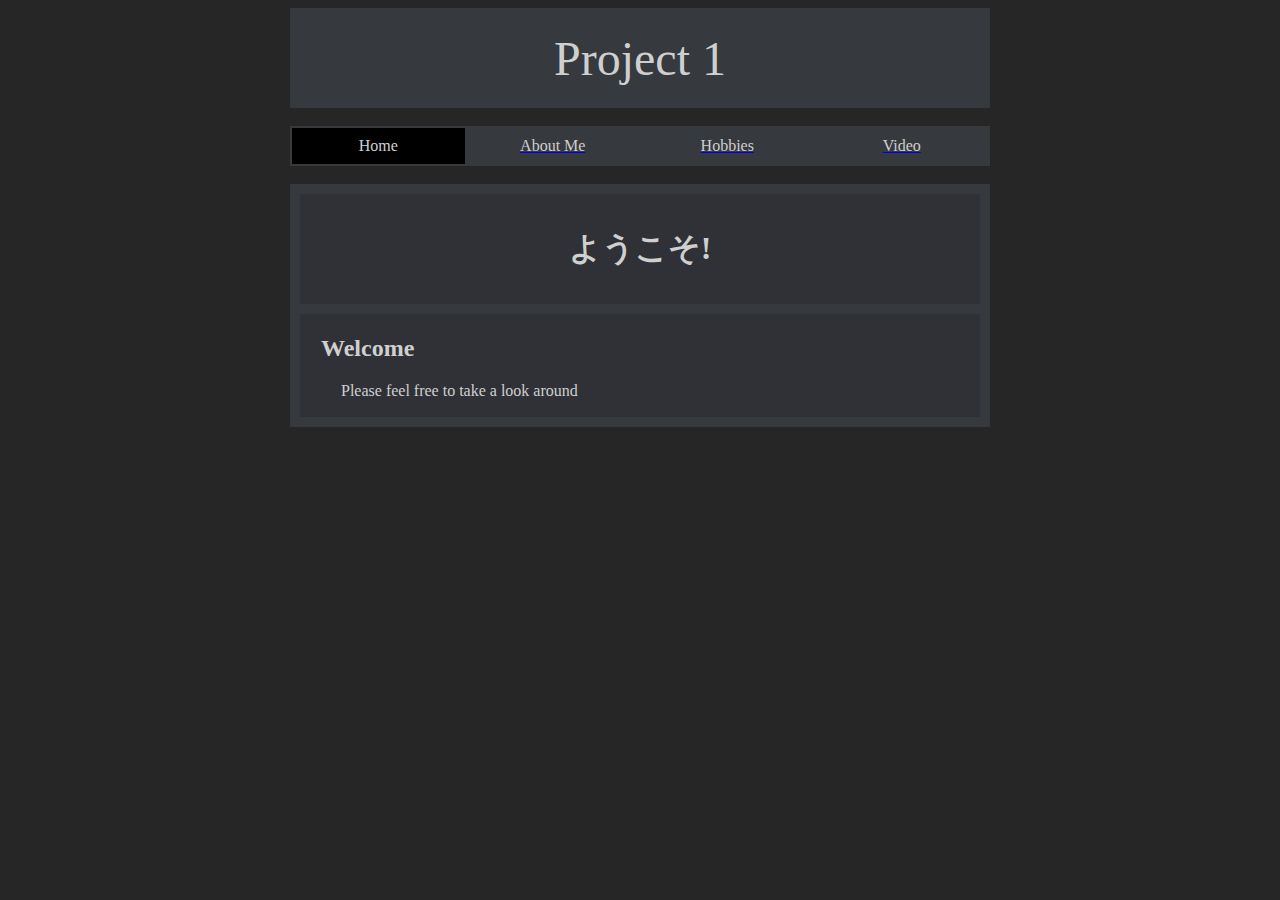
==== index.html @ b98e43f6 "Add files via upload" ====
<!DOCTYPE html>
<html lang="en">
	
	<head>
		<title>Home</title>
	</head>
	
	<body bgcolor="#262626">
	
		<div align="center">
			<table width="700px" height="100px" bgcolor="#36393e">
				<td align="center"><font size="10" color="#cfcfcf">Project 1</font></td>
			</table>
		</div><br />
		
		<div align="center">
			<table width="700px" height="40px" bgcolor="#36393e">
				<tr>
					<td bgcolor="black" width="25%" align="center"><font color="#cfcfcf">Home</font></td>
					<td width="25%" align="center"><a href="about.html"><font color="#cfcfcf">About Me</font></a></td>
					<td width="25%" align="center"><a href="hobbies.html"><font color="#cfcfcf">Hobbies</font></a></td>
					<td width="25%" align="center"><a href="video.html"><font color="#cfcfcf">Video</font></a></td>
				</tr>
			</table>
		</div><br />
		
		<div align="center">
			<table width="700px" bgcolor="#36393e" cellspacing="10">
				<tr>
					<td bgcolor="#2f3136">
						<p align="center" style="font-size:32px; color:#cfcfcf;"><b>ようこそ!</b></p>
					</td>
				</tr>
				
				<tr>
					<td bgcolor="#2f3136">
						<font color="#cfcfcf">
						<h2 style="text-indent:20px">Welcome</h2>
						<p style="text-indent:40px">Please feel free to take a look around</p>
						</font>
					</td>
				</tr>
			</table>
		</div>
	</body>
</html>
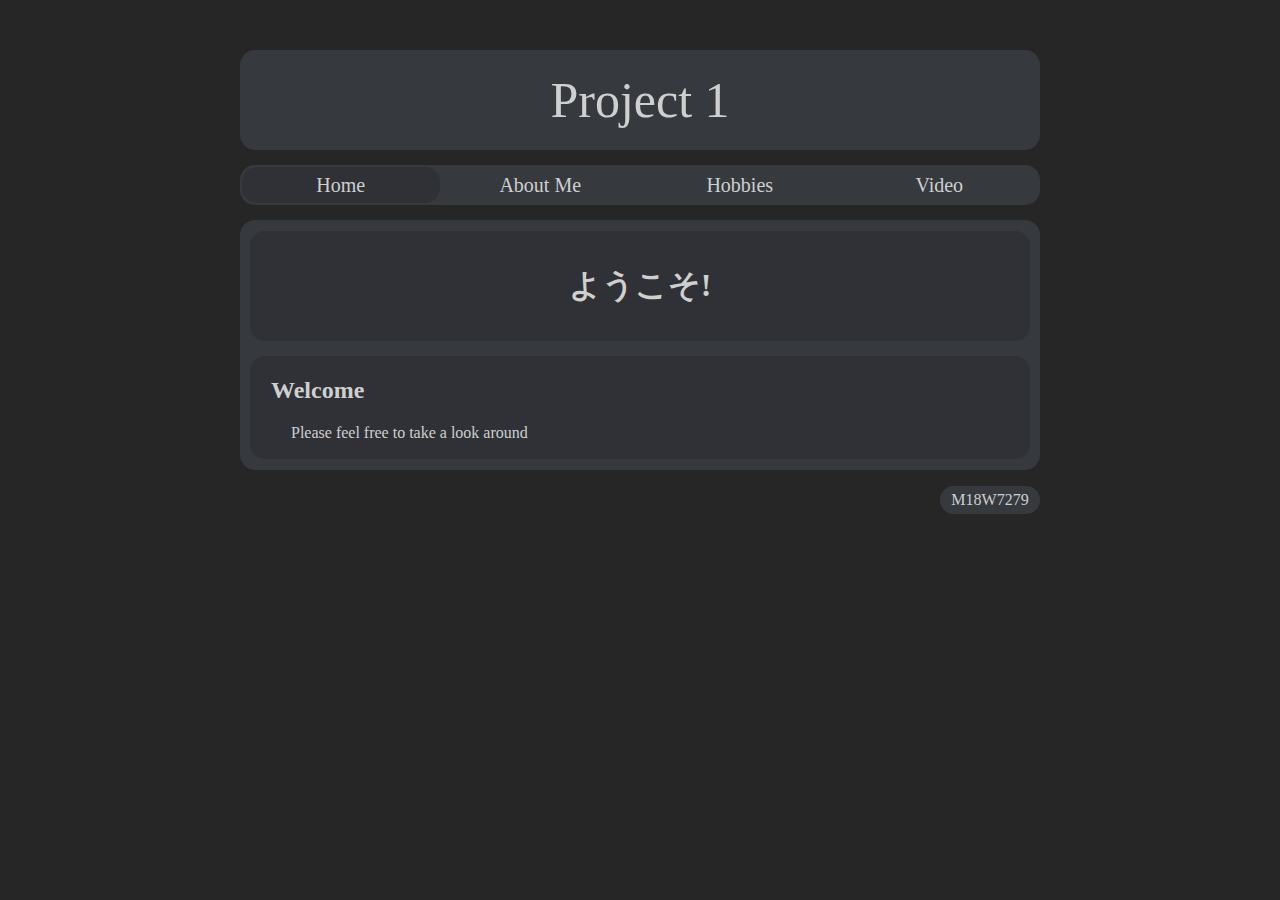
==== commit 8f619100: "Update index.html" ====
--- a/index.html
+++ b/index.html
@@ -1,46 +1,47 @@
-<!DOCTYPE html>
-<html lang="en">
-	
+<!DOCTYPE HTML> 
+<meta charset="UTF-8">
+<html>
+
 	<head>
-		<title>Home</title>
+		<title>Homepage V2.0</title>
 	</head>
-	
+
 	<body bgcolor="#262626">
 	
-		<div align="center">
-			<table width="700px" height="100px" bgcolor="#36393e">
-				<td align="center"><font size="10" color="#cfcfcf">Project 1</font></td>
-			</table>
-		</div><br />
+		<header style="width:800px; height:100px; background-color:#36393e; margin:auto; border-radius:15px;">
+			<p style="text-align:center; line-height:100px; color:#cfcfcf; font-size:50px;">Project 1</p>
+		</header>
 		
-		<div align="center">
-			<table width="700px" height="40px" bgcolor="#36393e">
+		<nav style="width:800px; height:40px; background-color:#36393e; margin:auto; margin-top:15px; font-size:20px; border-radius:15px;">
+			<table width="100%" height="100%" >
 				<tr>
-					<td bgcolor="black" width="25%" align="center"><font color="#cfcfcf">Home</font></td>
-					<td width="25%" align="center"><a href="about.html"><font color="#cfcfcf">About Me</font></a></td>
-					<td width="25%" align="center"><a href="hobbies.html"><font color="#cfcfcf">Hobbies</font></a></td>
-					<td width="25%" align="center"><a href="video.html"><font color="#cfcfcf">Video</font></a></td>
+					<td style="border-radius:15px;" bgcolor="#2f3136" width="25%" align="center"><a href="index.html" style="color:#cfcfcf; text-decoration:none;">Home</a></td>
+					<td width="25%" align="center"><a href="about.html" style="color:#cfcfcf; text-decoration:none;">About Me</td>
+					<td width="25%" align="center"><a href="hobbies.html" style="color:#cfcfcf; text-decoration:none;">Hobbies</a></td>
+					<td width="25%" align="center"><a href="video.html" style="color:#cfcfcf; text-decoration:none;">Video</a></td>
 				</tr>
 			</table>
-		</div><br />
+		</nav>
 		
-		<div align="center">
-			<table width="700px" bgcolor="#36393e" cellspacing="10">
-				<tr>
-					<td bgcolor="#2f3136">
-						<p align="center" style="font-size:32px; color:#cfcfcf;"><b>ようこそ!</b></p>
-					</td>
-				</tr>
-				
-				<tr>
-					<td bgcolor="#2f3136">
-						<font color="#cfcfcf">
-						<h2 style="text-indent:20px">Welcome</h2>
-						<p style="text-indent:40px">Please feel free to take a look around</p>
-						</font>
-					</td>
-				</tr>
-			</table>
-		</div>
+		<article style="width:800px; margin:auto; margin-top:15px; background-color:#36393e; border-radius:15px; padding-bottom:1px; padding-top:1px;">
+			
+			<section style="margin:10px; background-color:#2f3136; border-radius:15px; padding:1px;">
+				<p align="center" style="font-size:32px; color:#cfcfcf;"><b>ようこそ!</b></p>
+			</section>
+			
+			<section style="margin:10px; margin-top:15px; background-color:#2f3136; border-radius:15px; padding:1px;">
+				<h2 style="text-indent:20px; color:#cfcfcf;">Welcome</h2>
+				<p style="text-indent:40px; color:#cfcfcf;">Please feel free to take a look around</p>
+			
+			</section>
+			
+		</article>
+		
+		<footer style="width:800px; margin:auto; margin-top:15px; border-radius:15px;">
+			<div style="width:100px; margin-left:auto; background-color:#36393e; border-radius:15px;">
+			<p style="text-align:center; padding:5px; color:#cfcfcf;">M18W7279</p>
+			</div>
+		</footer>
+		
 	</body>
-</html>+</html>
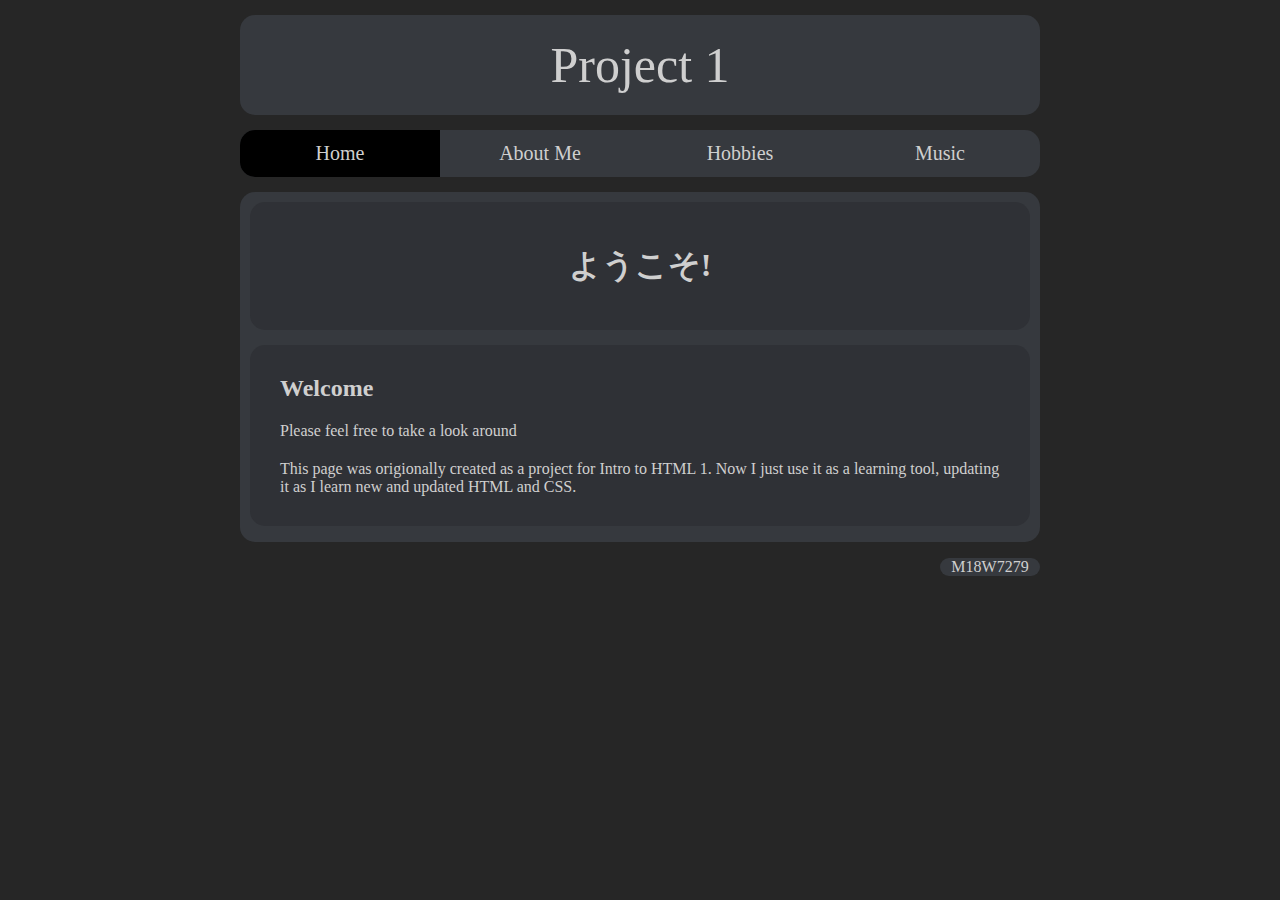
==== commit ffc58659: "Update index.html" ====
--- a/index.html
+++ b/index.html
@@ -3,45 +3,44 @@
 <html>
 
 	<head>
-		<title>Homepage V2.0</title>
+		<title>Home</title>
+		<link rel="stylesheet" type="text/css" href="css/main.css">
 	</head>
 
-	<body bgcolor="#262626">
+	<body>
 	
-		<header style="width:800px; height:100px; background-color:#36393e; margin:auto; border-radius:15px;">
-			<p style="text-align:center; line-height:100px; color:#cfcfcf; font-size:50px;">Project 1</p>
-		</header>
-		
-		<nav style="width:800px; height:40px; background-color:#36393e; margin:auto; margin-top:15px; font-size:20px; border-radius:15px;">
-			<table width="100%" height="100%" >
-				<tr>
-					<td style="border-radius:15px;" bgcolor="#2f3136" width="25%" align="center"><a href="index.html" style="color:#cfcfcf; text-decoration:none;">Home</a></td>
-					<td width="25%" align="center"><a href="about.html" style="color:#cfcfcf; text-decoration:none;">About Me</td>
-					<td width="25%" align="center"><a href="hobbies.html" style="color:#cfcfcf; text-decoration:none;">Hobbies</a></td>
-					<td width="25%" align="center"><a href="video.html" style="color:#cfcfcf; text-decoration:none;">Video</a></td>
-				</tr>
-			</table>
-		</nav>
-		
-		<article style="width:800px; margin:auto; margin-top:15px; background-color:#36393e; border-radius:15px; padding-bottom:1px; padding-top:1px;">
+		<div id="container">
+	
+			<header>
+				<p>Project 1</p>
+			</header>
 			
-			<section style="margin:10px; background-color:#2f3136; border-radius:15px; padding:1px;">
-				<p align="center" style="font-size:32px; color:#cfcfcf;"><b>ようこそ!</b></p>
-			</section>
+			<nav>
+				<a class="active" href="index.html">Home</a>
+				<a href="about.html">About Me</a>
+				<a href="hobbies.html">Hobbies</a>
+				<a href="music.html">Music</a>
+			</nav>
 			
-			<section style="margin:10px; margin-top:15px; background-color:#2f3136; border-radius:15px; padding:1px;">
-				<h2 style="text-indent:20px; color:#cfcfcf;">Welcome</h2>
-				<p style="text-indent:40px; color:#cfcfcf;">Please feel free to take a look around</p>
+			<article>
+				
+				<section>
+					<p align="center" style="font-size:32px; color:#cfcfcf;"><b>ようこそ!</b></p>
+				</section>
+				
+				<section>
+					<h2 style="margin:20px;">Welcome</h2>
+					<p style="margin:20px;">Please feel free to take a look around</p>
+					<p style="margin:20px;">This page was origionally created as a project for Intro to HTML 1. Now I just use it as a learning tool, updating it as I learn new and updated HTML and CSS.</p>
+				</section>
+				
+			</article>
 			
-			</section>
+			<footer>
+				<p>M18W7279</p>
+			</footer>
 			
-		</article>
-		
-		<footer style="width:800px; margin:auto; margin-top:15px; border-radius:15px;">
-			<div style="width:100px; margin-left:auto; background-color:#36393e; border-radius:15px;">
-			<p style="text-align:center; padding:5px; color:#cfcfcf;">M18W7279</p>
-			</div>
-		</footer>
+		</div>
 		
 	</body>
 </html>
--- a/css/main.css
+++ b/css/main.css
@@ -0,0 +1,73 @@
+body{
+	background-color: #262626;
+}
+#container{
+	width: 800px;
+	margin: auto;
+	color: #cfcfcf;
+}
+header{
+	margin-top: 15px;
+	position: relative;
+	background-color: #36393e;
+	border-radius: 15px;
+	height: 100px;
+	margin-bottom: 15px;
+}
+header p{
+	font-size: 50px;
+	margin: 0;
+    position: absolute;
+    top: 50%;
+    left: 50%;
+    margin-right: -50%;
+    transform: translate(-50%, -50%);
+}
+nav {
+  width: 100%;
+  background-color: #36393e;
+  border-radius: 15px;
+  overflow: auto;
+  margin-bottom: 15px;
+}
+
+nav a {
+  float: left;
+  padding: 12px;
+  color: #cfcfcf;
+  text-decoration: none;
+  font-size: 20px;
+  width: 25%;
+  text-align: center;
+  box-sizing: border-box;
+}
+
+nav a:hover {
+  background-color: #000;
+}
+
+nav a.active {
+  background-color: #000;
+}
+article{
+	background-color: #36393e;
+	border-radius:15px;
+	padding-left: 10px;
+	padding-right: 10px;
+	padding-top: 10px;
+	padding-bottom: 1px;
+	margin-bottom: 15px;
+}
+section{
+	background-color: #2f3136; 
+	border-radius: 15px;
+	padding: 10px;
+	margin-bottom: 15px;
+}
+footer{
+	background-color: #36393e; 
+	border-radius: 15px;
+	text-align: center;
+	margin-left: auto;
+	width: 100px;
+}